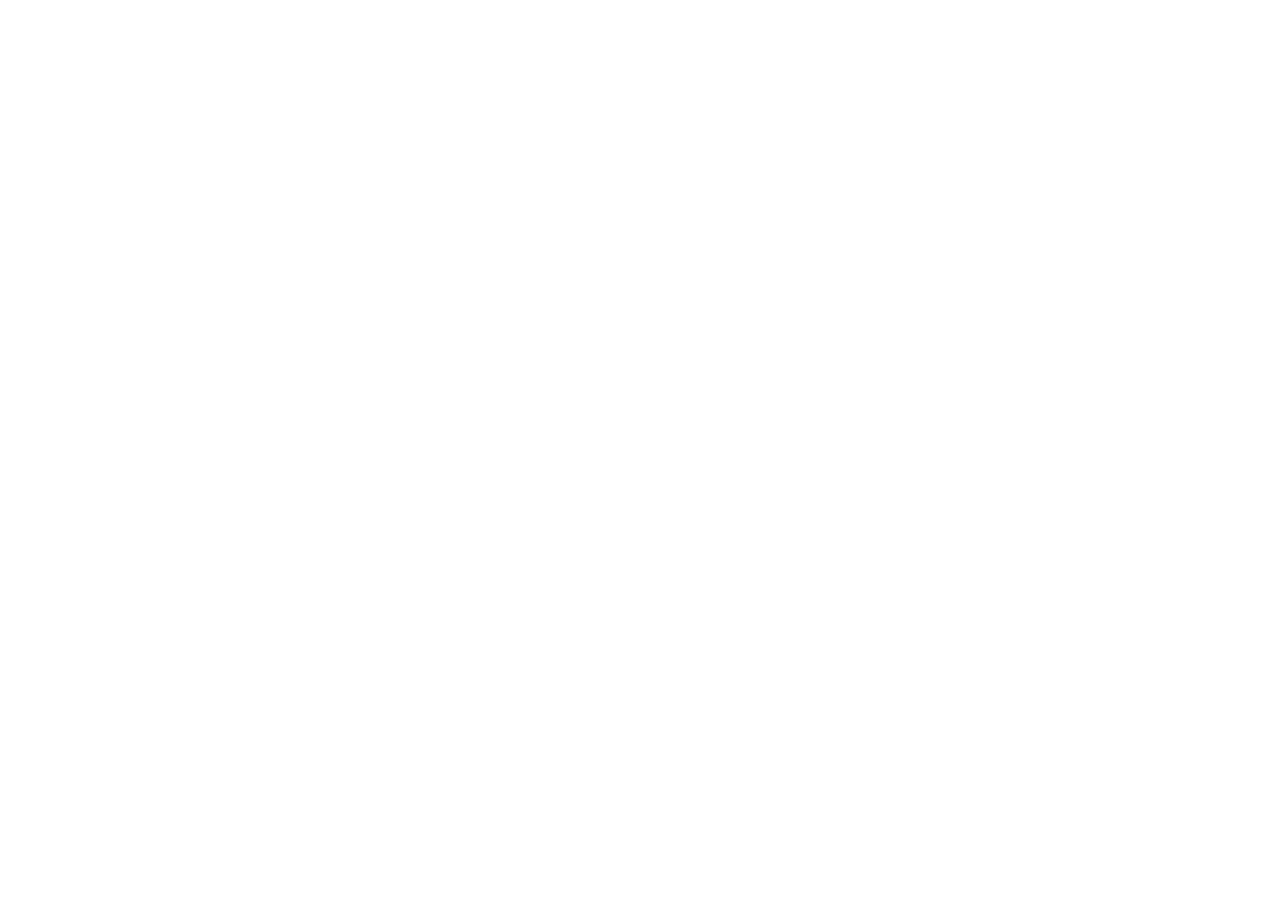
==== heart/index.html @ 7427918b "Initial Commit" ====
<!DOCTYPE html>
<html lang="en">
<head>
    <meta charset="UTF-8">
    <meta name="viewport" content="width=device-width, initial-scale=1.0">
    <title>Heart Rain</title>
    <link rel="stylesheet" href="style.css">
</head>
<body>
    
</body>
<script src="app.js"></script>
</html>
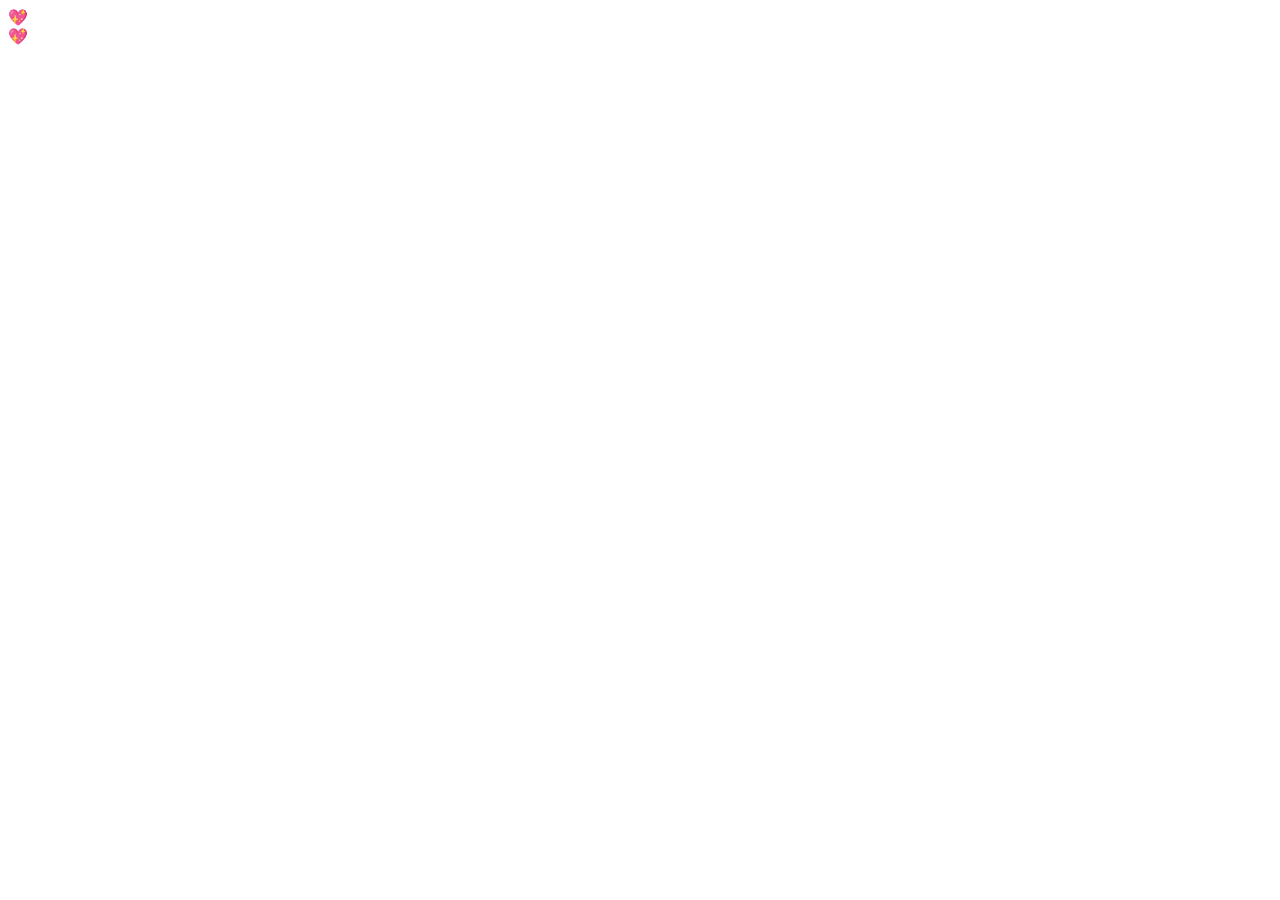
==== commit 0ad5a62a: "Initial Commit" ====
--- a/heart/index.html
+++ b/heart/index.html
@@ -1,13 +1,16 @@
 <!DOCTYPE html>
 <html lang="en">
+
 <head>
     <meta charset="UTF-8">
     <meta name="viewport" content="width=device-width, initial-scale=1.0">
     <title>Heart Rain</title>
     <link rel="stylesheet" href="style.css">
 </head>
+
 <body>
-    
+
 </body>
-<script src="app.js"></script>
+<script src="script.js"></script>
+
 </html>